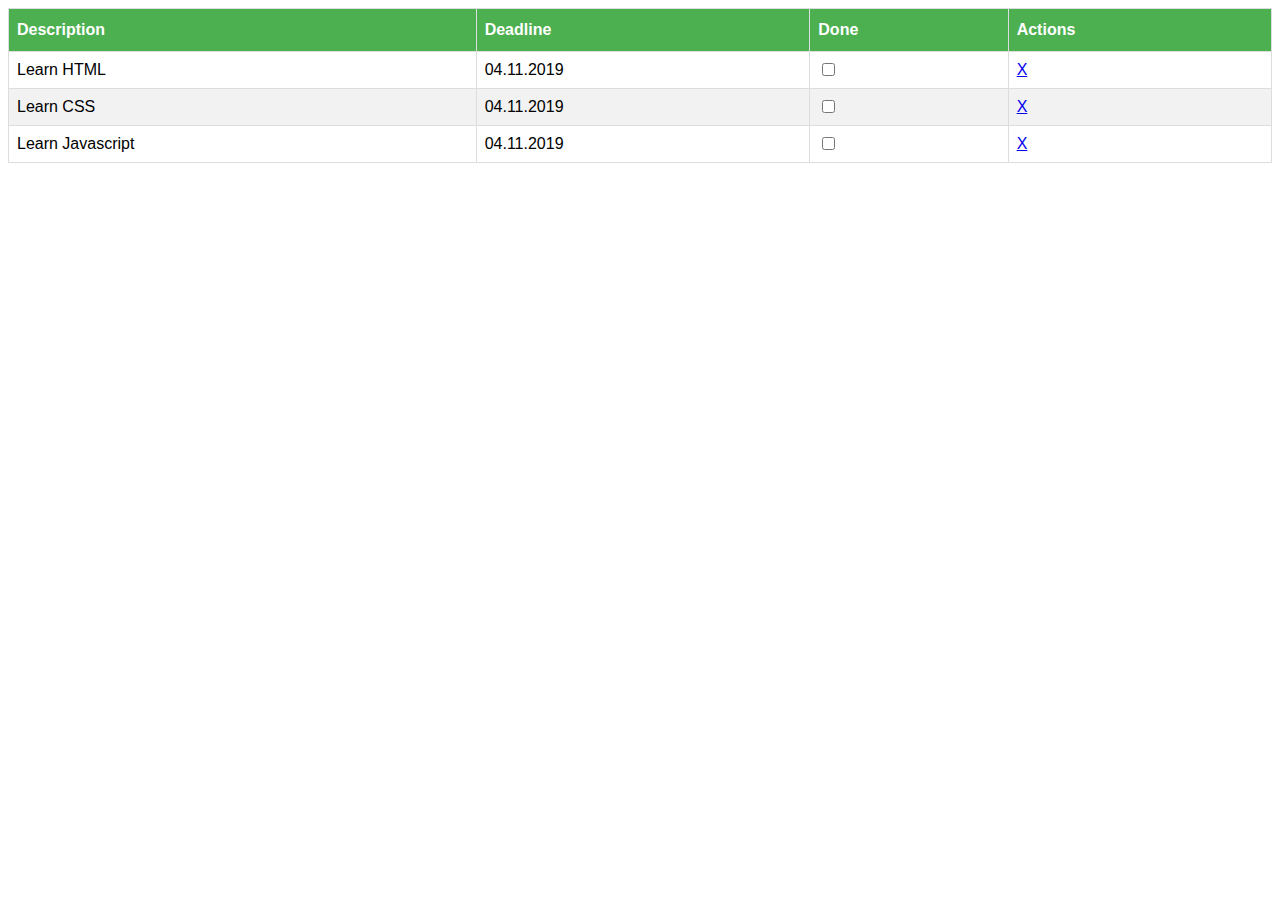
==== index.html @ 0db0ced3 "Added to-do-items table with styling" ====
<!DOCTYPE html>
<html lang="en">
<head>
    <meta charset="UTF-8">
    <title>To Do List</title>
    <link rel="stylesheet"  type="text/css" href="css/style.css">
</head>
<body>

<div id="content">

   <table id="to-do-items">

       <thead>
       <tr>

           <th>Description</th>
           <th>Deadline</th>
           <th>Done</th>
           <th>Actions</th>
       </tr>

       </thead>
       <tbody>
          <tr>
              <td>Learn HTML</td>
              <td>04.11.2019</td>
              <td><input type="checkbox" class="mark-done"/></td>
              <td><a href="#" class="delete-item">X</a></td>
          </tr>
          <tr>
              <td>Learn CSS</td>
              <td>04.11.2019</td>
              <td><input type="checkbox" class="mark-done"/></td>
              <td><a href="#" class="delete-item">X</a></td>
          </tr>
          <tr>
              <td>Learn Javascript</td>
              <td>04.11.2019</td>
              <td><input type="checkbox" class="mark-done"/></td>
              <td><a href="#" class="delete-item">X</a></td>
          </tr>
       </tbody>
   </table>

</div>

</body>
</html>
---- css/style.css ----
/*css selectors*/

#to-do-items {
    font-family: "Trebuchet MS", Arial, Helvetica, sans-serif;
    border-collapse: collapse;
    width: 100%;
}

#to-do-items td, #to-do-items th {
    border: 1px solid #ddd;
    padding: 8px;
}

#to-do-items tr:nth-child(even){background-color: #f2f2f2;}

#to-do-items tr:hover {background-color: #ddd;}

#to-do-items th {
    padding-top: 12px;
    padding-bottom: 12px;
    text-align: left;
    background-color: #4CAF50;
    color: white;
}
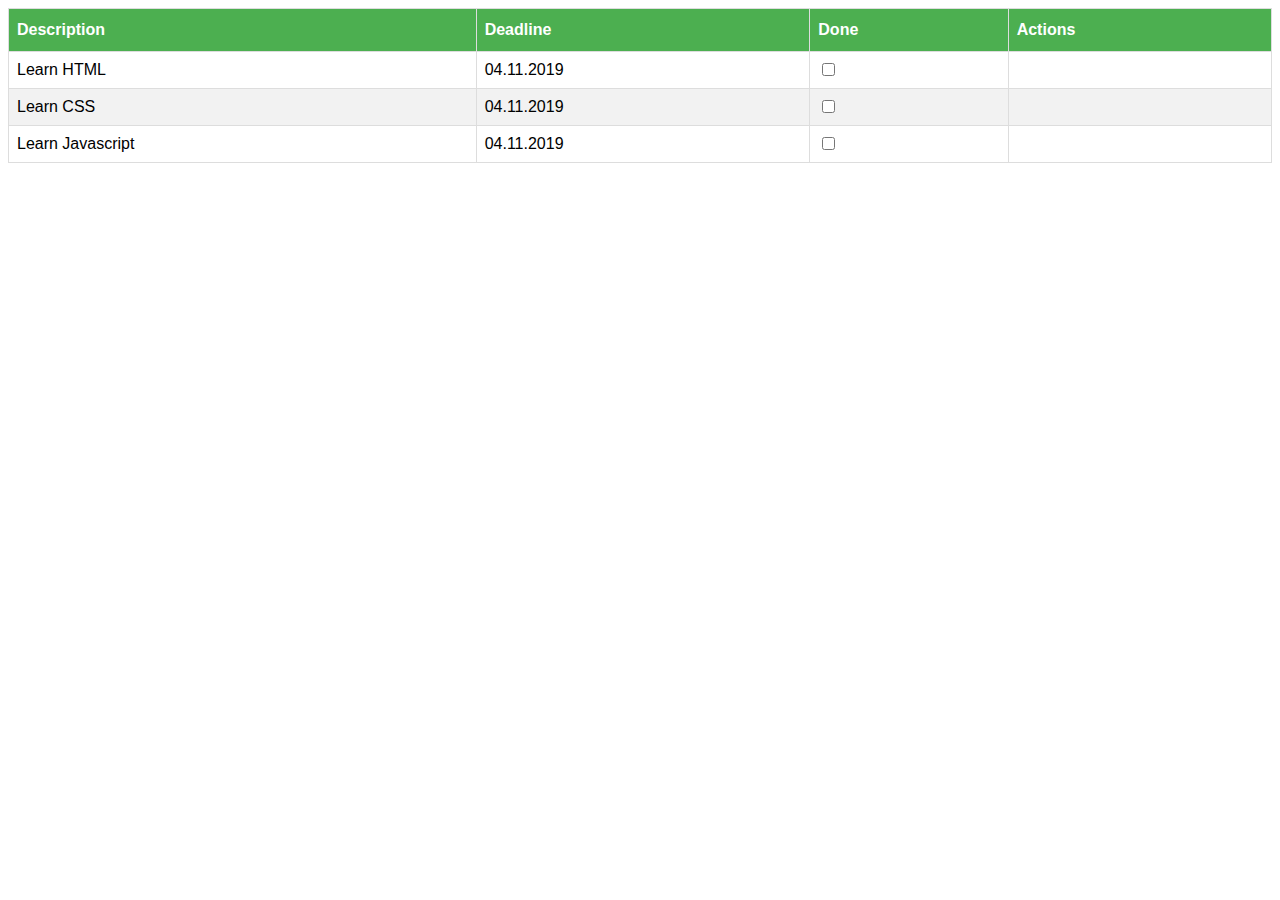
==== commit 14921b34: "added font-awsome icons for delete button" ====
--- a/index.html
+++ b/index.html
@@ -4,6 +4,7 @@
     <meta charset="UTF-8">
     <title>To Do List</title>
     <link rel="stylesheet"  type="text/css" href="css/style.css">
+    <link rel="stylesheet" href="https://cdnjs.cloudflare.com/ajax/libs/font-awesome/5.11.2/css/all.css" integrity="sha256-46qynGAkLSFpVbEBog43gvNhfrOj+BmwXdxFgVK/Kvc=" crossorigin="anonymous" />
 </head>
 <body>
 
@@ -26,19 +27,19 @@
               <td>Learn HTML</td>
               <td>04.11.2019</td>
               <td><input type="checkbox" class="mark-done"/></td>
-              <td><a href="#" class="delete-item">X</a></td>
+              <td><a href="#" class="delete-item"><i class="far fa-trash-alt"></i></a></td>
           </tr>
           <tr>
               <td>Learn CSS</td>
               <td>04.11.2019</td>
               <td><input type="checkbox" class="mark-done"/></td>
-              <td><a href="#" class="delete-item">X</a></td>
+              <td><a href="#" class="delete-item"><i class="far fa-trash-alt"></a></td>
           </tr>
           <tr>
               <td>Learn Javascript</td>
               <td>04.11.2019</td>
               <td><input type="checkbox" class="mark-done"/></td>
-              <td><a href="#" class="delete-item">X</a></td>
+              <td><a href="#" class="delete-item"><i class="far fa-trash-alt"></a></td>
           </tr>
        </tbody>
    </table>
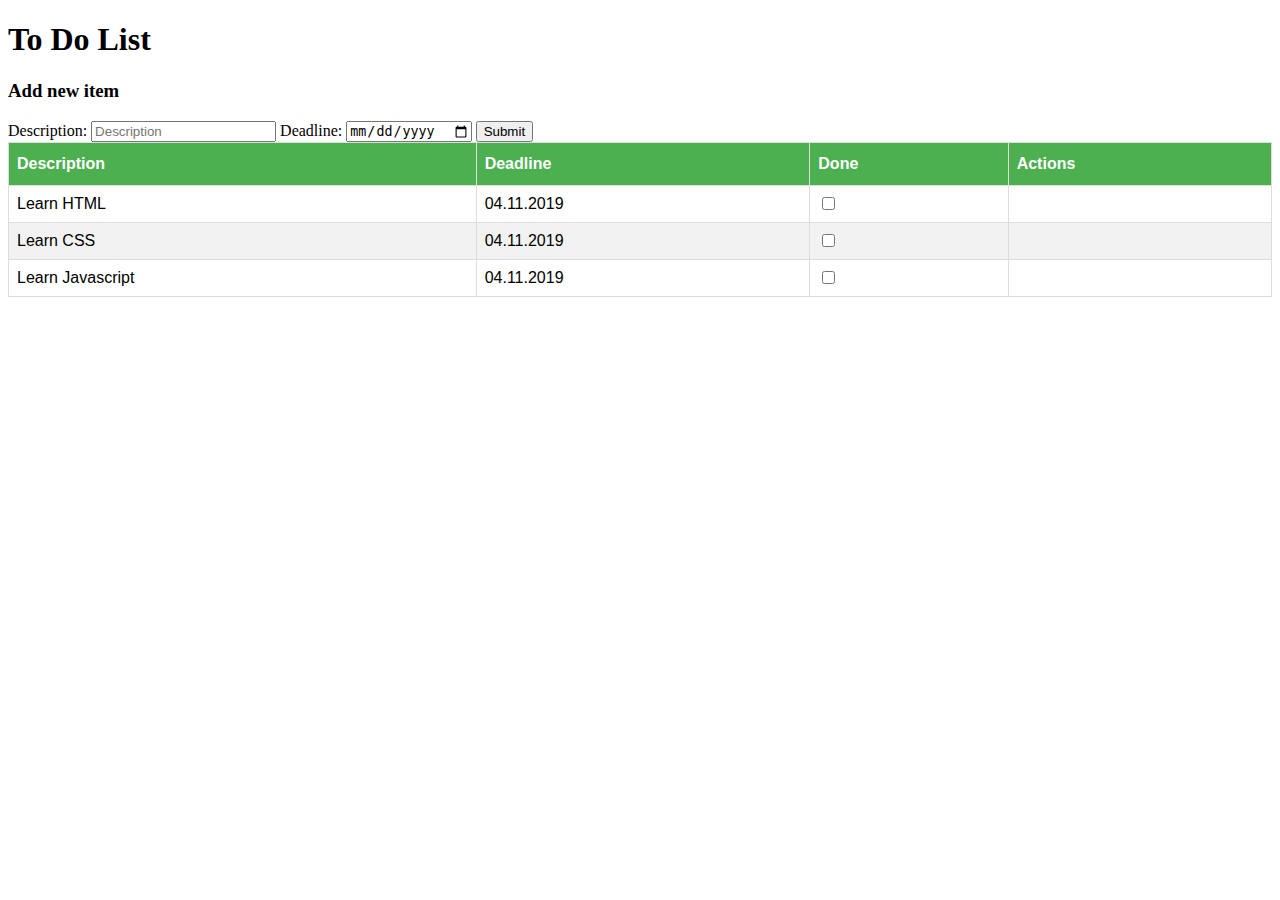
==== commit ad515e61: "added create item form" ====
--- a/index.html
+++ b/index.html
@@ -9,7 +9,15 @@
 <body>
 
 <div id="content">
+ <h1>To Do List</h1>
 
+    <h3>Add new item</h3>
+
+    <form id="create-item form">
+        <label for="description-field">Description: </label><input type="text " id="description-field" placeholder="Description">
+        <label for="deadline-field">Deadline: </label><input type="date" id="deadline-field">
+        <input type="submit" id="submit-form"/>
+    </form>
    <table id="to-do-items">
 
        <thead>
